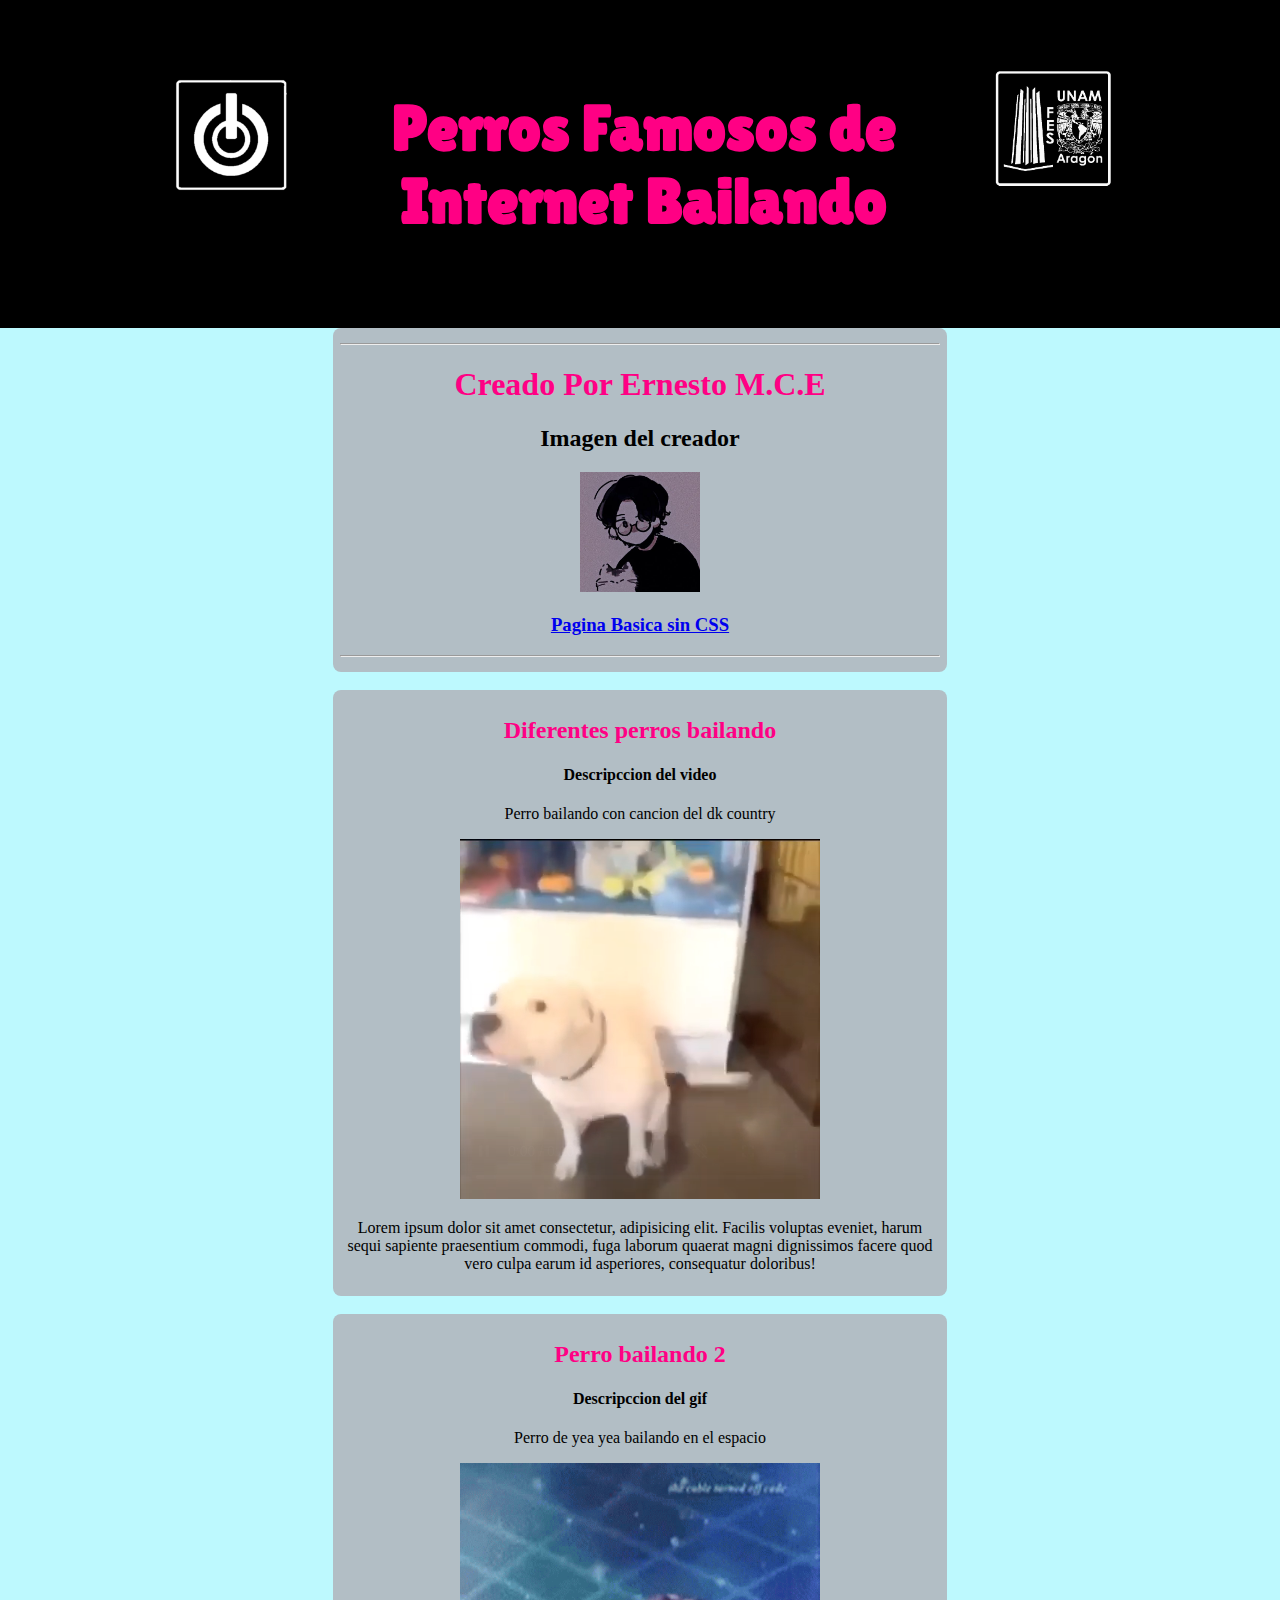
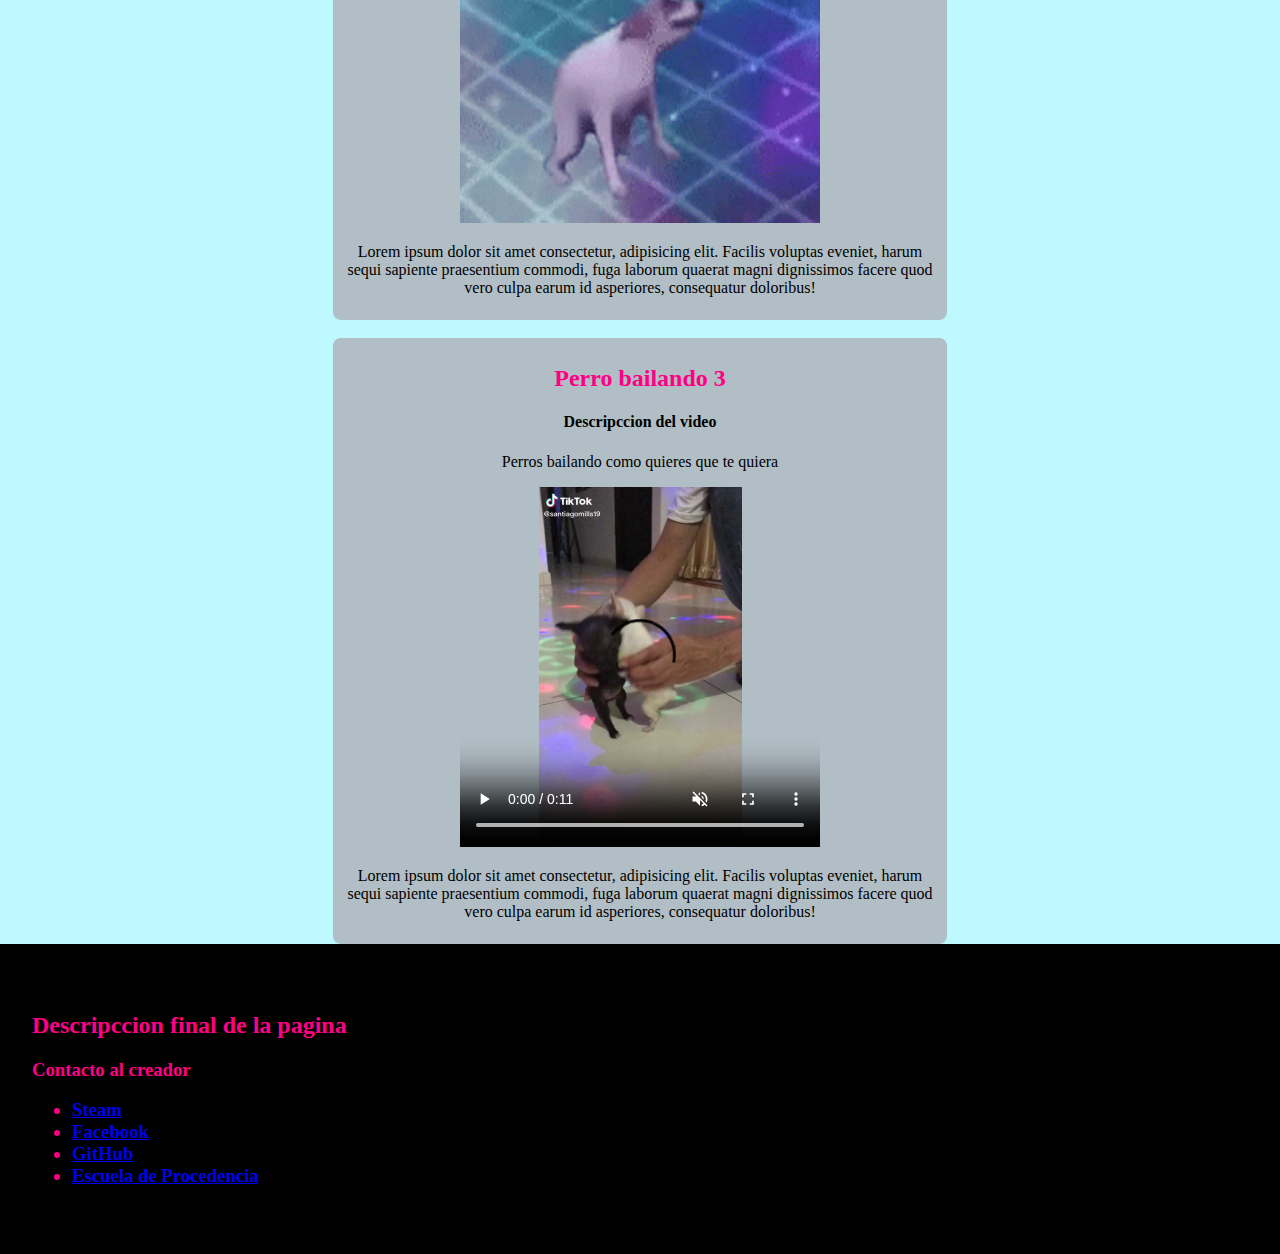
==== index.html @ 3fd8f9d3 "Actualizacion Tarea 6 Ya terminada por Ernesto M" ====
<!DOCTYPE html>
<html lang="es">
<head>
    <meta charset="UTF-8">
    <meta name="viewport" content="width=device-width, initial-scale=1.0">
    <link rel="icon" type="image/jpg" href="Recursos_IMG/favicon_perfil.jpg"/>
    <link rel="preconnect" href="https://fonts.googleapis.com">
    <link rel="preconnect" href="https://fonts.gstatic.com" crossorigin>
    <link href="https://fonts.googleapis.com/css2?family=Lilita+One&display=swap" rel="stylesheet">
    <meta name="description" content="Pagina de inicio">
    <meta name="keywords" content="HTML, Basico, Curso, UNAM, ICO">
    <meta name="author" content="Ernesto Contreras">
    <title>Perros_Bailando  </title>
    <link rel="stylesheet" href="style.css">

</head> 

<!-- Cabecera de la pagina -->
<header>
    <section id="ico">
        <a href="http://ingenieria.aragon.unam.mx/"><img src="Recursos_IMG/icoLogo.png" alt="ICO" width="128px"></a>   
    </section>

    <h1>Perros Famosos de Internet Bailando </h1>

    <section id="fes">
        <a href="https://www.aragon.unam.mx/fes-aragon/#!/inicio"><img src="Recursos_IMG/fesaLogo.png" alt="ICO" width="120px"></a>
    </section>

</header> 
<body>  
    <!-- Creador -->
    <article id="creador">
        <hr>
        <h1 id="titulo">Creado Por Ernesto M.C.E </h1>
        <h2>Imagen del creador</h2>
        <img width="120px" alt="Imagen del creador" src="Recursos_IMG/favicon_perfil.jpg">
        <br>
        <a href="alternativa.html"><h3>Pagina Basica sin CSS</h3></a>
        <hr>
    </article><br>


    <!-- Perro 1 -->
    <article class="contenedor_1">
            <h2 class="subtitulo">Diferentes perros bailando </h2>
            <p class="parrafo"><h4>Descripccion del video</h4>
                Perro bailando con cancion del dk country </p>
            <video width="360" height="360" controls autoplay loop muted src="Recursos_IMG/perro_dk.mp4" alt="Perro bailando con cancion del dk country"></video>
            <p class=" parrafo">Lorem ipsum dolor sit amet consectetur, adipisicing elit. Facilis voluptas eveniet, harum sequi sapiente praesentium commodi, fuga laborum quaerat magni dignissimos facere quod vero culpa earum id asperiores, consequatur doloribus!
            </p>
        </article><br>

    <!-- Perro 2 -->
    <article class="contenedor_2"> 
        <h2 class="subtitulo">Perro bailando 2</h2>
        <p class="parrafo"> <h4>Descripccion del gif</h4>
            Perro de yea yea bailando en el espacio</p>
        <img src="Recursos_IMG/perro-bailando.gif" alt="Perro bailando 2" width="360" height="360"><br>
        <p class=" parrafo">Lorem ipsum dolor sit amet consectetur, adipisicing elit. Facilis voluptas eveniet, harum sequi sapiente praesentium commodi, fuga laborum quaerat magni dignissimos facere quod vero culpa earum id asperiores, consequatur doloribus!
        </p>
    </article> <br>

    <!-- Perro 3 -->
    <article class="contenedor_3"> 
        <h2 class="subtitulo">Perro bailando 3</h2>
        <p class="parrafo"> <h4>Descripccion del video</h4>
            Perros bailando como quieres que te quiera</p>
            <video width="360" height="360" controls autoplay loop muted src="Recursos_IMG/como quieres que te.mp4" alt="Perro bailando como quieres que te quiera"></video>
            <p class=" parrafo">Lorem ipsum dolor sit amet consectetur, adipisicing elit. Facilis voluptas eveniet, harum sequi sapiente praesentium commodi, fuga laborum quaerat magni dignissimos facere quod vero culpa earum id asperiores, consequatur doloribus!
            </p>
     </article>

<!-- Pie de pagina -->
<footer class="piePag">
    <h2>Descripccion final de la pagina</h2>
    <h3>Contacto al creador </h3>
        <ul>
        <H3>
            <li><a href="https://steamcommunity.com/id/ernest086/">Steam</a></li>
            <li><a href="https://www.facebook.com/ernesto.missael.1">Facebook</a></li>
            <li><a href="https://github.com/Erst086">GitHub</a></li>
            <li><a href="https://www.cch-sur.unam.mx/">Escuela de Procedencia</a></li>
        </H3>
        </ul>
</footer> 

</body>
</html>
---- style.css ----
body{
    margin: 0;
    background-color: rgb(189, 249, 254);
}

.subtitulo{
    color: rgb(255, 0, 132);
}

#titulo {
    color: rgb(255, 0, 132);    
}

header{
    display: flex;
    justify-content:center ;
    background-color: rgb(0, 0, 0);
    color: rgb(255, 0, 132);
    padding: 3rem 10rem;
}

#ico{
    text-align: center;
    margin: 1rem 0;
    border-radius: 0.5rem;
    padding: 0.45rem;
}

#fes{
    text-align: center;
    margin: 1rem 0;
    border-radius: 0.5rem;
    padding: 0.45rem;
}

header h1{
    font-size: 4rem;
    text-align: center;
    font-family: 'Lilita One', cursive;
}

#creador {
    width: 600px;
    text-align: center;
    margin: 0 auto;
}

.contenedor_1, .contenedor_2, .contenedor_3{
    width: 600px;
    text-align: center;
    margin: 0 auto;
}

 footer{
    background-color: rgb(0, 0, 0);
    color: rgb(255, 0, 132);
    padding: 3rem 2rem;
 }

 article{
    background-color: rgb(178, 190, 197);
    margin: 1rem 0;
    border-radius: 0.5rem;
    padding: 0.45rem;
 }
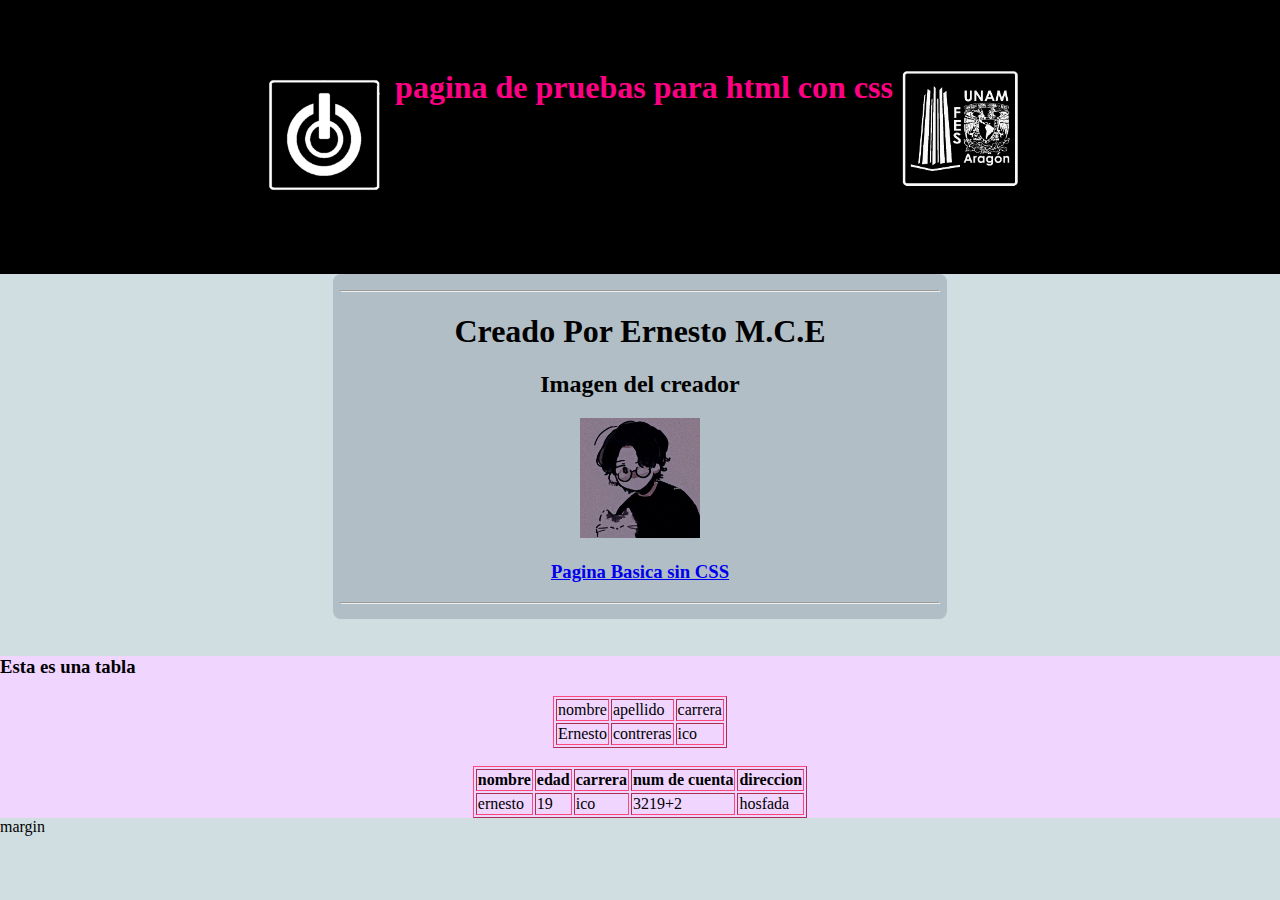
==== commit ed11f51e: "Actualizacion de pagina tablas" ====
--- a/index.html
+++ b/index.html
@@ -1,35 +1,30 @@
 <!DOCTYPE html>
 <html lang="es">
+
 <head>
     <meta charset="UTF-8">
     <meta name="viewport" content="width=device-width, initial-scale=1.0">
-    <link rel="icon" type="image/jpg" href="Recursos_IMG/favicon_perfil.jpg"/>
-    <link rel="preconnect" href="https://fonts.googleapis.com">
-    <link rel="preconnect" href="https://fonts.gstatic.com" crossorigin>
-    <link href="https://fonts.googleapis.com/css2?family=Lilita+One&display=swap" rel="stylesheet">
+    <link rel="icon" type="image/jpg" href="Recursos_IMG/favicon_perfil.jpg" />
     <meta name="description" content="Pagina de inicio">
     <meta name="keywords" content="HTML, Basico, Curso, UNAM, ICO">
     <meta name="author" content="Ernesto Contreras">
-    <title>Perros_Bailando  </title>
-    <link rel="stylesheet" href="style.css">
+    <title>Pagina de pruebas de css y html </title>
+    <link rel="stylesheet" href="style2.css">
+</head>
+<header>
 
-</head> 
-
-<!-- Cabecera de la pagina -->
-<header>
     <section id="ico">
-        <a href="http://ingenieria.aragon.unam.mx/"><img src="Recursos_IMG/icoLogo.png" alt="ICO" width="128px"></a>   
+        <a href="http://ingenieria.aragon.unam.mx/"><img src="Recursos_IMG/icoLogo.png" alt="ICO" width="128px"></a>
+    </section>
+    <h1>pagina de pruebas para html con css </h1>
+    <section id="fes">
+        <a href="https://www.aragon.unam.mx/fes-aragon/#!/inicio"><img src="Recursos_IMG/fesaLogo.png" alt="ICO"
+                width="120px"></a>
     </section>
 
-    <h1>Perros Famosos de Internet Bailando </h1>
+</header>
 
-    <section id="fes">
-        <a href="https://www.aragon.unam.mx/fes-aragon/#!/inicio"><img src="Recursos_IMG/fesaLogo.png" alt="ICO" width="120px"></a>
-    </section>
-
-</header> 
-<body>  
-    <!-- Creador -->
+<body>
     <article id="creador">
         <hr>
         <h1 id="titulo">Creado Por Ernesto M.C.E </h1>
@@ -40,50 +35,40 @@
         <hr>
     </article><br>
 
-
-    <!-- Perro 1 -->
-    <article class="contenedor_1">
-            <h2 class="subtitulo">Diferentes perros bailando </h2>
-            <p class="parrafo"><h4>Descripccion del video</h4>
-                Perro bailando con cancion del dk country </p>
-            <video width="360" height="360" controls autoplay loop muted src="Recursos_IMG/perro_dk.mp4" alt="Perro bailando con cancion del dk country"></video>
-            <p class=" parrafo">Lorem ipsum dolor sit amet consectetur, adipisicing elit. Facilis voluptas eveniet, harum sequi sapiente praesentium commodi, fuga laborum quaerat magni dignissimos facere quod vero culpa earum id asperiores, consequatur doloribus!
-            </p>
-        </article><br>
-
-    <!-- Perro 2 -->
-    <article class="contenedor_2"> 
-        <h2 class="subtitulo">Perro bailando 2</h2>
-        <p class="parrafo"> <h4>Descripccion del gif</h4>
-            Perro de yea yea bailando en el espacio</p>
-        <img src="Recursos_IMG/perro-bailando.gif" alt="Perro bailando 2" width="360" height="360"><br>
-        <p class=" parrafo">Lorem ipsum dolor sit amet consectetur, adipisicing elit. Facilis voluptas eveniet, harum sequi sapiente praesentium commodi, fuga laborum quaerat magni dignissimos facere quod vero culpa earum id asperiores, consequatur doloribus!
-        </p>
-    </article> <br>
-
-    <!-- Perro 3 -->
-    <article class="contenedor_3"> 
-        <h2 class="subtitulo">Perro bailando 3</h2>
-        <p class="parrafo"> <h4>Descripccion del video</h4>
-            Perros bailando como quieres que te quiera</p>
-            <video width="360" height="360" controls autoplay loop muted src="Recursos_IMG/como quieres que te.mp4" alt="Perro bailando como quieres que te quiera"></video>
-            <p class=" parrafo">Lorem ipsum dolor sit amet consectetur, adipisicing elit. Facilis voluptas eveniet, harum sequi sapiente praesentium commodi, fuga laborum quaerat magni dignissimos facere quod vero culpa earum id asperiores, consequatur doloribus!
-            </p>
-     </article>
-
-<!-- Pie de pagina -->
-<footer class="piePag">
-    <h2>Descripccion final de la pagina</h2>
-    <h3>Contacto al creador </h3>
-        <ul>
-        <H3>
-            <li><a href="https://steamcommunity.com/id/ernest086/">Steam</a></li>
-            <li><a href="https://www.facebook.com/ernesto.missael.1">Facebook</a></li>
-            <li><a href="https://github.com/Erst086">GitHub</a></li>
-            <li><a href="https://www.cch-sur.unam.mx/">Escuela de Procedencia</a></li>
-        </H3>
-        </ul>
-</footer> 
-
+    <article id="tabla1">
+        <h3>Esta es una tabla</h3>
+        <table id="tabla1" border="1">
+            <tr>
+                <td>nombre</td>
+                <td>apellido</td>
+                <td>carrera</td>
+            </tr>
+            <tr>
+                <td>Ernesto</td>
+                <td>contreras</td>
+                <td>ico</td>
+            </tr>
+        </table>
+        <br>
+        <table id="tabla2"" border=" 1">
+            <thead>
+                <tr>
+                    <th>nombre</th>
+                    <th>edad</th>
+                    <th>carrera</th>
+                    <th>num de cuenta</th>
+                    <th>direccion</th>
+                </tr>
+            </thead>
+            <tr>
+                <td>ernesto</td>
+                <td>19</td>
+                <td>ico</td>
+                <td>3219+2</td>
+                <td>hosfada</td>
+            </tr>
+        </table>
+    </article>
+    margin  
 </body>
 </html>--- a/style2.css
+++ b/style2.css
@@ -0,0 +1,48 @@
+
+body{
+    margin: 0;
+    background-color: rgb(209, 222, 225);
+}
+header{
+    display: flex;
+    justify-content:center ;
+    background-color: rgb(0, 0, 0);
+    color: rgb(255, 0, 132);
+    padding: 3rem 10rem;
+}
+/* Las partes de ico y fes son para ajustar los logos centrados */
+#ico{
+    text-align: center;
+    margin: 1rem 0;
+    border-radius: 0.5rem;
+    padding: 0.45rem;
+}
+
+#fes{
+    text-align: center;
+    margin: 1rem 0;
+    border-radius: 0.5rem;
+    padding: 0.45rem;
+}
+
+#creador, #tablas {
+    background-color: rgb(178, 190, 197);
+    border-radius: 0.5rem;
+    margin: 1rem 0;
+    padding: 0.45rem;
+    width: 600px;
+    text-align: center;
+    margin: 0 auto;
+}
+
+/* aqui se agrega color para las tablas */
+#tabla1, #tabla2{
+
+    background-color: rgb(240, 213, 255);
+    border-color: rgb(255, 71, 123);
+    margin:0 auto;
+
+}
+
+/* Esto es para la clase contenedor para poder centrar todo */
+
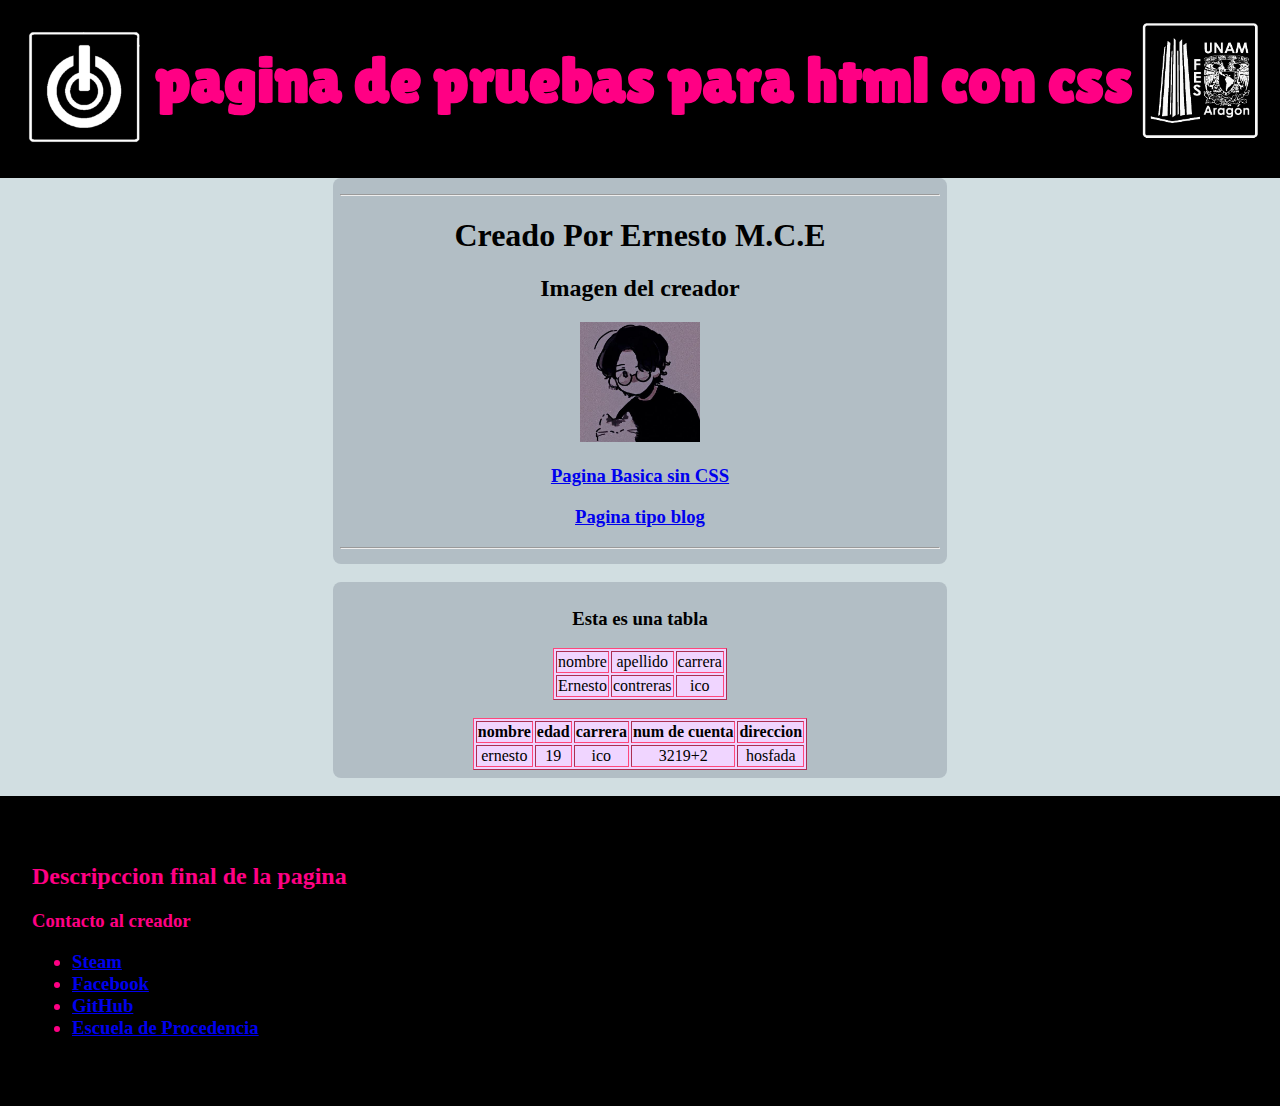
==== commit bc90b3b3: "Cambios ultima tarea" ====
--- a/index.html
+++ b/index.html
@@ -5,6 +5,9 @@
     <meta charset="UTF-8">
     <meta name="viewport" content="width=device-width, initial-scale=1.0">
     <link rel="icon" type="image/jpg" href="Recursos_IMG/favicon_perfil.jpg" />
+    <link rel="preconnect" href="https://fonts.googleapis.com">
+    <link rel="preconnect" href="https://fonts.gstatic.com" crossorigin>
+    <link href="https://fonts.googleapis.com/css2?family=Lilita+One&display=swap" rel="stylesheet">
     <meta name="description" content="Pagina de inicio">
     <meta name="keywords" content="HTML, Basico, Curso, UNAM, ICO">
     <meta name="author" content="Ernesto Contreras">
@@ -32,10 +35,11 @@
         <img width="120px" alt="Imagen del creador" src="Recursos_IMG/favicon_perfil.jpg">
         <br>
         <a href="alternativa.html"><h3>Pagina Basica sin CSS</h3></a>
+        <a href="pagina_base.html"><h3>Pagina tipo blog  </h3></a>
         <hr>
     </article><br>
 
-    <article id="tabla1">
+    <article id="tablas">
         <h3>Esta es una tabla</h3>
         <table id="tabla1" border="1">
             <tr>
@@ -68,7 +72,21 @@
                 <td>hosfada</td>
             </tr>
         </table>
-    </article>
-    margin  
+    </article><br>
+
+
+<footer >
+    <h2>Descripccion final de la pagina</h2>
+    <h3>Contacto al creador </h3>
+        <ul>
+        <H3>
+            <li><a href="https://steamcommunity.com/id/ernest086/">Steam</a></li>
+            <li><a href="https://www.facebook.com/ernesto.missael.1">Facebook</a></li>
+            <li><a href="https://github.com/Erst086">GitHub</a></li>
+            <li><a href="https://www.cch-sur.unam.mx/">Escuela de Procedencia</a></li>
+        </H3>
+        </ul>
+    </footer>
 </body>
+
 </html>--- a/style2.css
+++ b/style2.css
@@ -8,8 +8,14 @@
     justify-content:center ;
     background-color: rgb(0, 0, 0);
     color: rgb(255, 0, 132);
-    padding: 3rem 10rem;
 }
+header h1{
+    font-size: 4rem;
+    text-align: center;
+    font-family: 'Lilita One', cursive;
+}
+
+
 /* Las partes de ico y fes son para ajustar los logos centrados */
 #ico{
     text-align: center;
@@ -25,6 +31,7 @@
     padding: 0.45rem;
 }
 
+
 #creador, #tablas {
     background-color: rgb(178, 190, 197);
     border-radius: 0.5rem;
@@ -37,12 +44,14 @@
 
 /* aqui se agrega color para las tablas */
 #tabla1, #tabla2{
-
     background-color: rgb(240, 213, 255);
     border-color: rgb(255, 71, 123);
     margin:0 auto;
 
 }
 
-/* Esto es para la clase contenedor para poder centrar todo */
-
+ footer{
+    background-color: rgb(0, 0, 0);
+    color: rgb(255, 0, 132);
+    padding: 3rem 2rem;
+ }